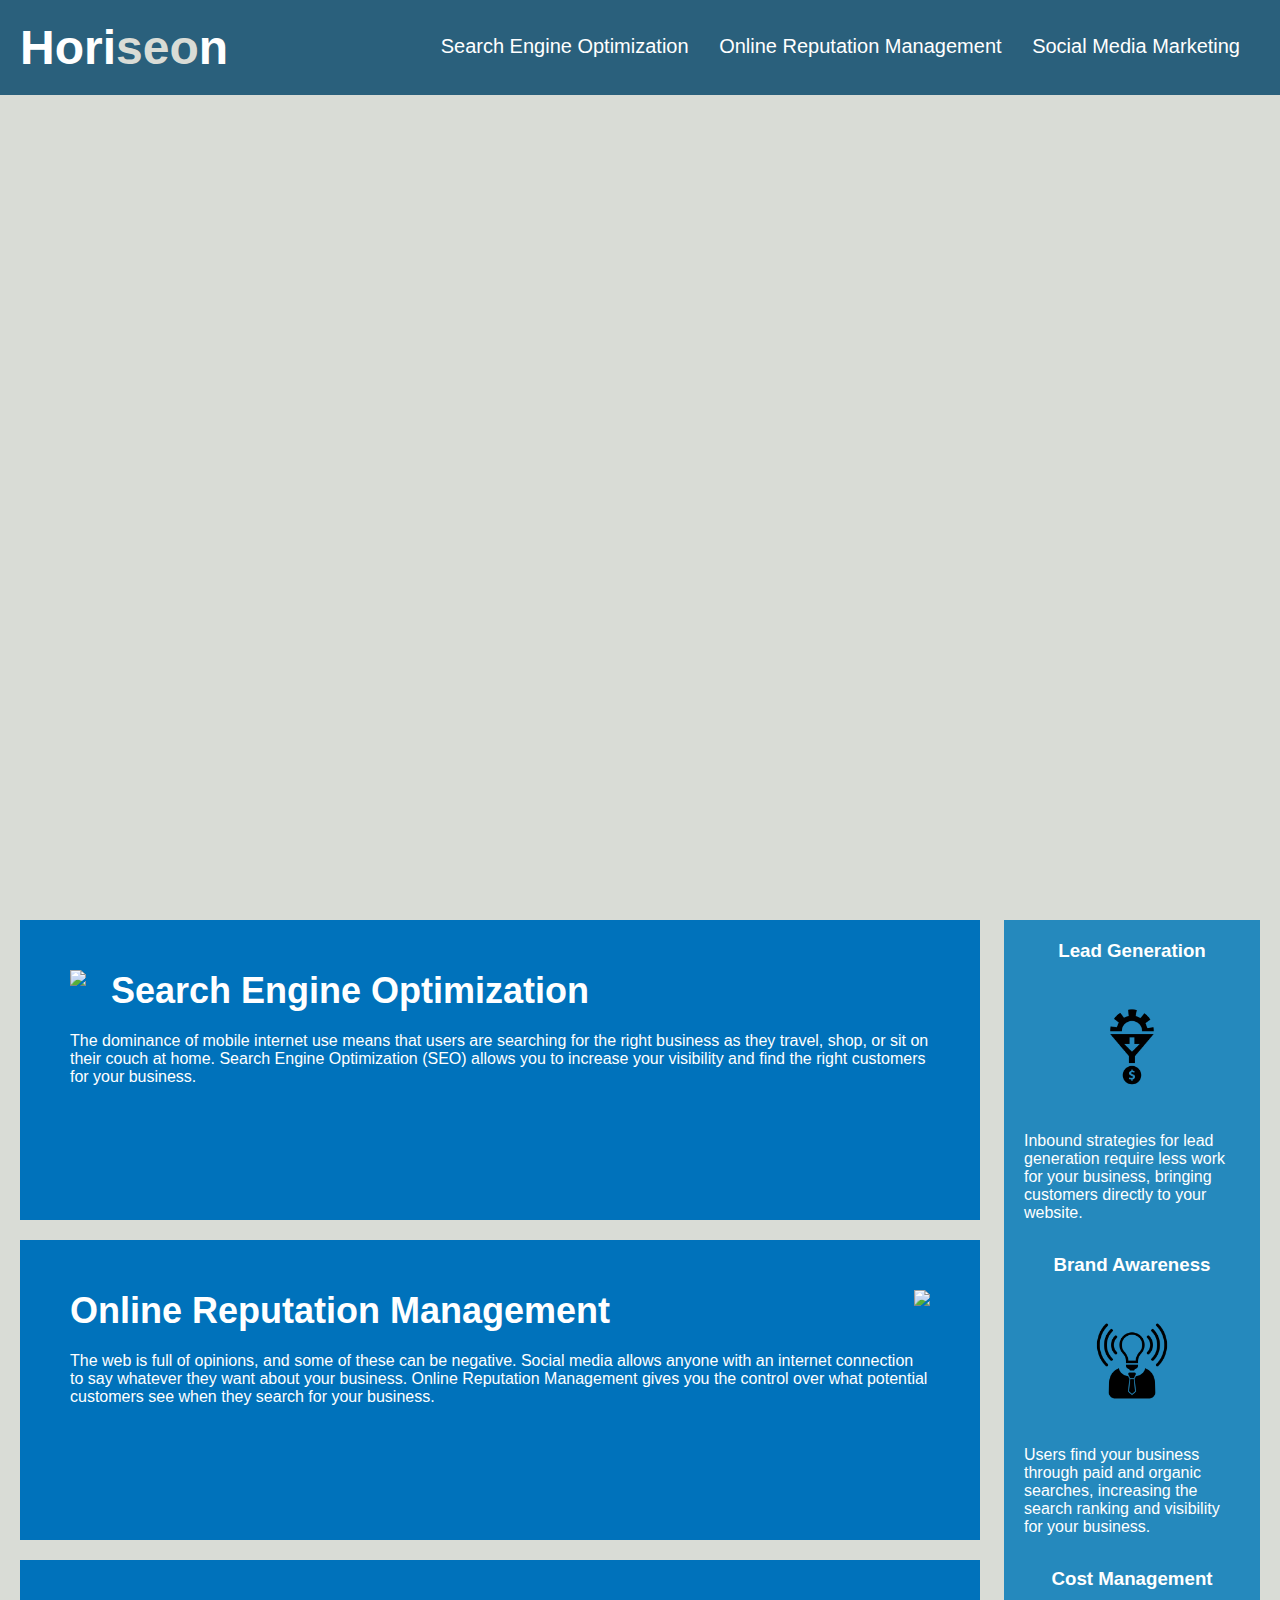
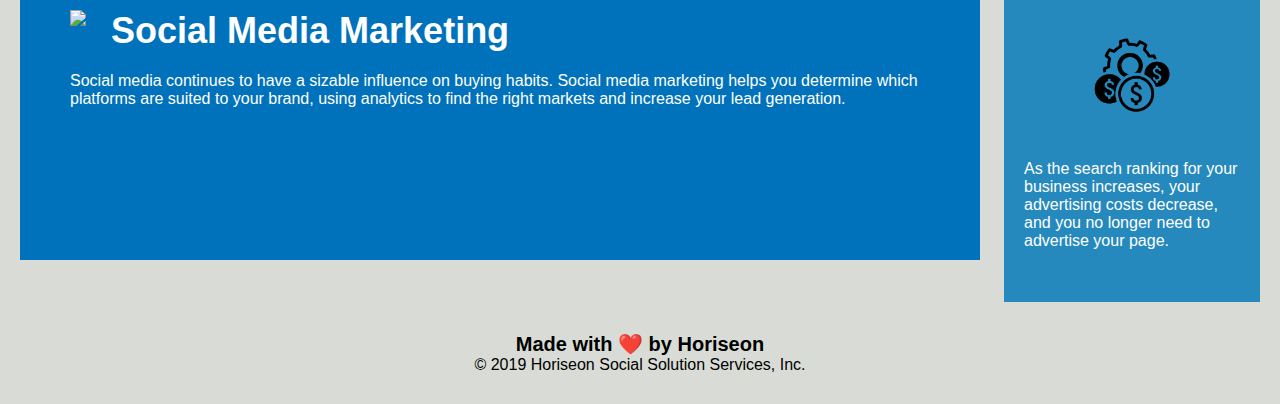
==== Develop/index.html @ 1558b2a1 "Initial commit" ====
<!DOCTYPE html>
<html lang="en-us">

<head>
    <meta charset="UTF-8" />
    <link rel="stylesheet" href="./assets/css/style.css">
    <title>website</title>
</head>

<body>
    <div class="header">
        <h1>Hori<span class="seo">seo</span>n</h1>
        <div>
            <ul>
                <li>
                    <a href="#search-engine-optimization">Search Engine Optimization</a>
                </li>
                <li>
                    <a href="#online-reputation-management">Online Reputation Management</a>
                </li>
                <li>
                    <a href="#social-media-marketing">Social Media Marketing</a>
                </li>
            </ul>
        </div>
    </div>
    <div class="hero"></div>
    <div class="content">
        <div class="search-engine-optimization">
            <img src="./assets/images/search-engine-optimization.jpg" class="float-left" />
            <h2>Search Engine Optimization</h2>
            <p>
                The dominance of mobile internet use means that users are searching for the right business as they travel, shop, or sit on their couch at home. Search Engine Optimization (SEO) allows you to increase your visibility and find the right customers for your business.
            </p>
        </div>
        <div id="online-reputation-management" class="online-reputation-management">
            <img src="./assets/images/online-reputation-management.jpg" class="float-right" />
            <h2>Online Reputation Management</h2>
            <p>
                The web is full of opinions, and some of these can be negative. Social media allows anyone with an internet connection to say whatever they want about your business. Online Reputation Management gives you the control over what potential customers see when they search for your business.
            </p>
        </div>
        <div id="social-media-marketing" class="social-media-marketing">
            <img src="./assets/images/social-media-marketing.jpg" class="float-left" />
            <h2>Social Media Marketing</h2>
            <p>
                Social media continues to have a sizable influence on buying habits. Social media marketing helps you determine which platforms are suited to your brand, using analytics to find the right markets and increase your lead generation.
            </p>
        </div>
    </div>
    <div class="benefits">
        <div class="benefit-lead">
            <h3>Lead Generation</h3>
            <img src="./assets/images/lead-generation.png" />
            <p>
                Inbound strategies for lead generation require less work for your business, bringing customers directly to your website.
            </p>
        </div>
        <div class="benefit-brand">
            <h3>Brand Awareness</h3>
            <img src="./assets/images/brand-awareness.png" />
            <p>
                Users find your business through paid and organic searches, increasing the search ranking and visibility for your business.
            </p>
        </div>
        <div class="benefit-cost">
            <h3>Cost Management</h3>
            <img src="./assets/images/cost-management.png"></img>
            <p>
                As the search ranking for your business increases, your advertising costs decrease, and you no longer need to advertise your page.
            </p>
        </div>
    </div>
    <div class="footer">
        <h2>Made with ❤️️ by Horiseon</h2>
        <p>
            &copy; 2019 Horiseon Social Solution Services, Inc.
        </p>
    </div>
</body>

</html>
---- Develop/assets/css/style.css ----
* {
    box-sizing: border-box;
    padding: 0;
    margin: 0;
}

body {
    background-color: #d9dcd6;
}

.header {
    padding: 20px;
    font-family: 'Trebuchet MS', 'Lucida Sans Unicode', 'Lucida Grande', 'Lucida Sans', Arial, sans-serif;
    background-color: #2a607c;
    color: #ffffff;
}

.header h1 {
    display: inline-block;
    font-size: 48px;
}

.header h1 .seo {
    color: #d9dcd6;
}

.header div {
    padding-top: 15px;
    margin-right: 20px;
    float: right;
    font-family: 'Gill Sans', 'Gill Sans MT', Calibri, 'Trebuchet MS', sans-serif;
    font-size: 20px;
}

.header div ul {
    list-style-type: none;
}

.header div ul li {
    display: inline-block;
    margin-left: 25px;
}

a {
    color: #ffffff;
    text-decoration: none;
}

p {
    font-size: 16px;
}

.hero {
    height: 800px;
    width: 100%;
    margin-bottom: 25px;
    background-image: url("../images/digital-marketing-meeting.jpg");
    background-size: cover;
    background-position: center;
}

.float-left {
    float: left;
    margin-right: 25px;
}

.float-right {
    float: right;
    margin-left: 25px;
}

.content {
    width: 75%;
    display: inline-block;
    margin-left: 20px;
}

.benefits {
    margin-right: 20px;
    padding: 20px;
    clear: both;
    float: right;
    width: 20%;
    height: 100%;
    font-family: 'Gill Sans', 'Gill Sans MT', Calibri, 'Trebuchet MS', sans-serif;
    background-color: #2589bd;
}

.benefit-lead {
    margin-bottom: 32px;
    color: #ffffff;
}

.benefit-brand {
    margin-bottom: 32px;
    color: #ffffff;
}

.benefit-cost {
    margin-bottom: 32px;
    color: #ffffff;
}

.benefit-lead h3 {
    margin-bottom: 10px;
    text-align: center;
}

.benefit-brand h3 {
    margin-bottom: 10px;
    text-align: center;
}

.benefit-cost h3 {
    margin-bottom: 10px;
    text-align: center;
}

.benefit-lead img {
    display: block;
    margin: 10px auto;
    max-width: 150px;
}

.benefit-brand img {
    display: block;
    margin: 10px auto;
    max-width: 150px;
}

.benefit-cost img {
    display: block;
    margin: 10px auto;
    max-width: 150px;
}

.search-engine-optimization {
    margin-bottom: 20px;
    padding: 50px;
    height: 300px;
    font-family: 'Gill Sans', 'Gill Sans MT', Calibri, 'Trebuchet MS', sans-serif;
    background-color: #0072bb;
    color: #ffffff;
}

.online-reputation-management {
    margin-bottom: 20px;
    padding: 50px;
    height: 300px;
    font-family: 'Gill Sans', 'Gill Sans MT', Calibri, 'Trebuchet MS', sans-serif;
    background-color: #0072bb;
    color: #ffffff;
}

.social-media-marketing {
    margin-bottom: 20px;
    padding: 50px;
    height: 300px;
    font-family: 'Gill Sans', 'Gill Sans MT', Calibri, 'Trebuchet MS', sans-serif;
    background-color: #0072bb;
    color: #ffffff;
}

.search-engine-optimization img {
    max-height: 200px;
}

.online-reputation-management img {
    max-height: 200px;
}

.social-media-marketing img {
    max-height: 200px;
}

.search-engine-optimization h2 {
    margin-bottom: 20px;
    font-size: 36px;
}

.online-reputation-management h2 {
    margin-bottom: 20px;
    font-size: 36px;
}

.social-media-marketing h2 {
    margin-bottom: 20px;
    font-size: 36px;
}

.footer {
    padding: 30px;
    clear: both;
    font-family: 'Trebuchet MS', 'Lucida Sans Unicode', 'Lucida Grande', 'Lucida Sans', Arial, sans-serif;
    text-align: center;
}

.footer h2 {
    font-size: 20px;
}
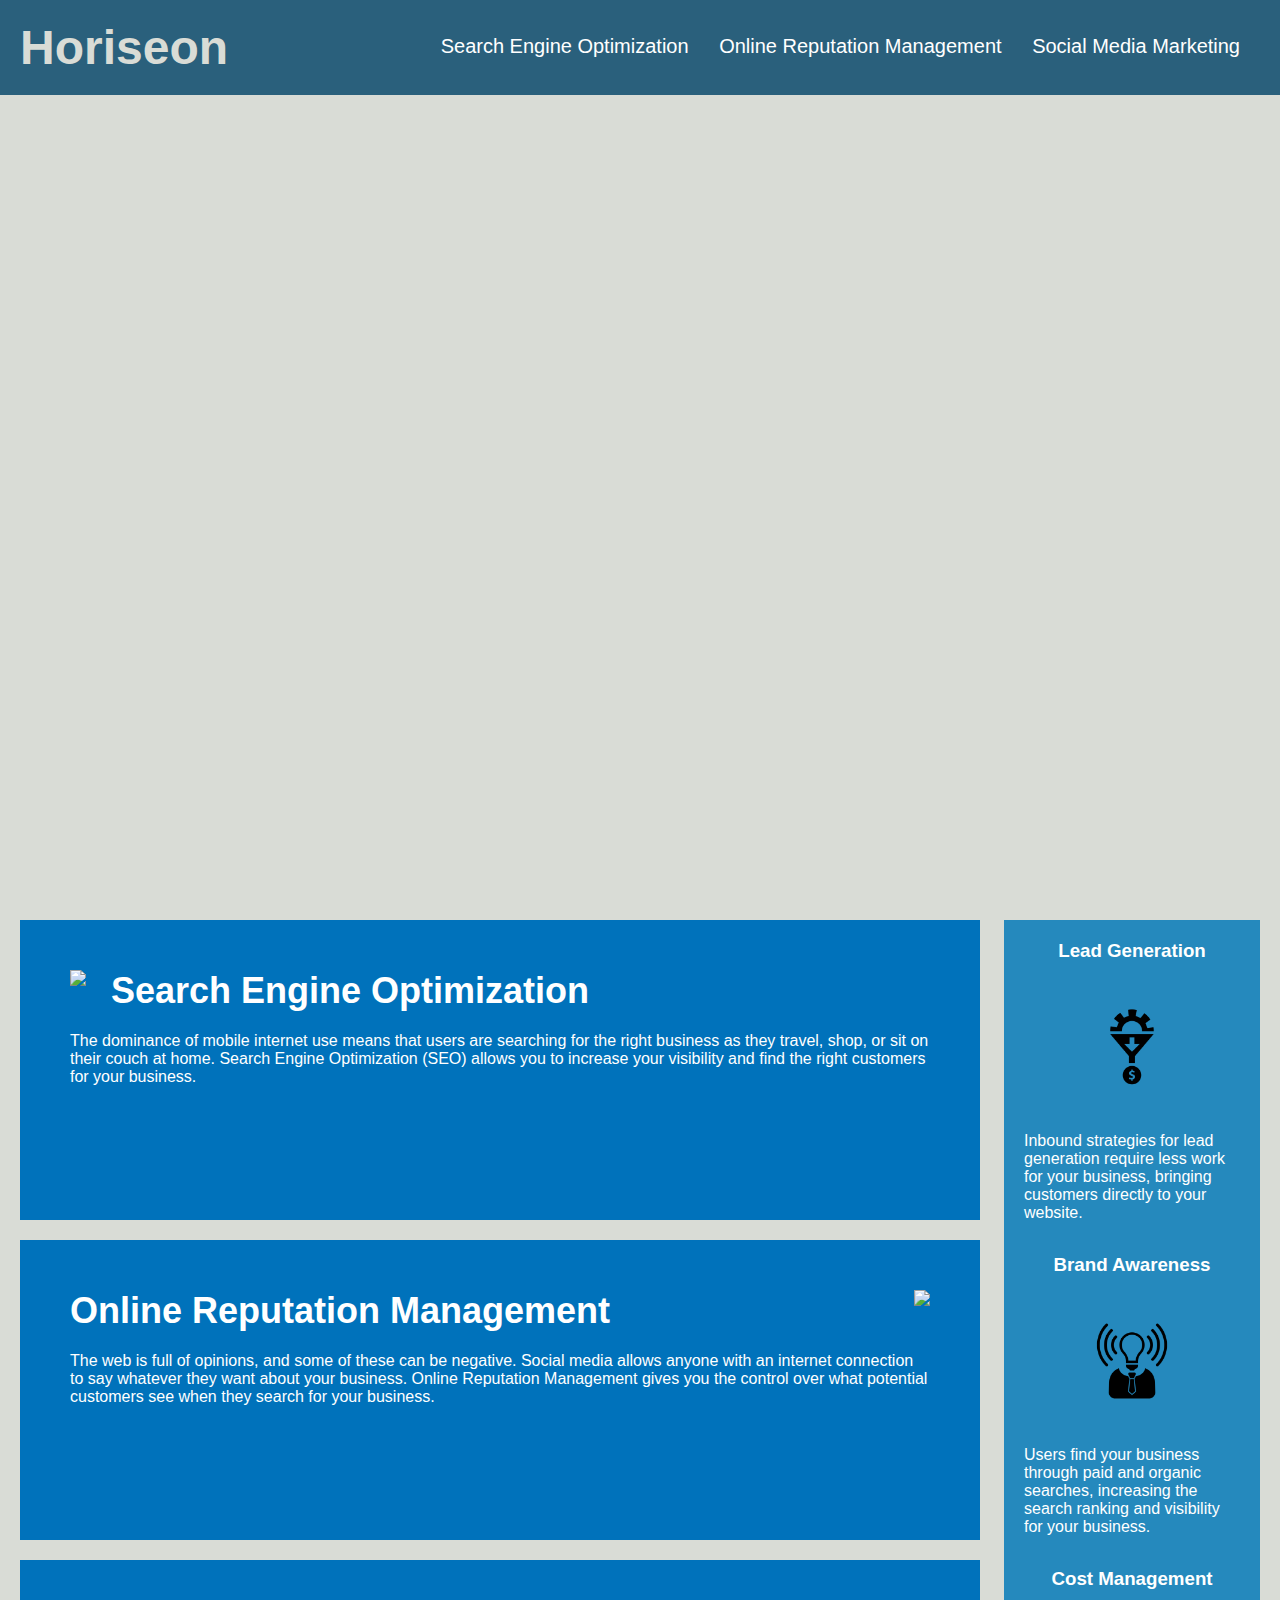
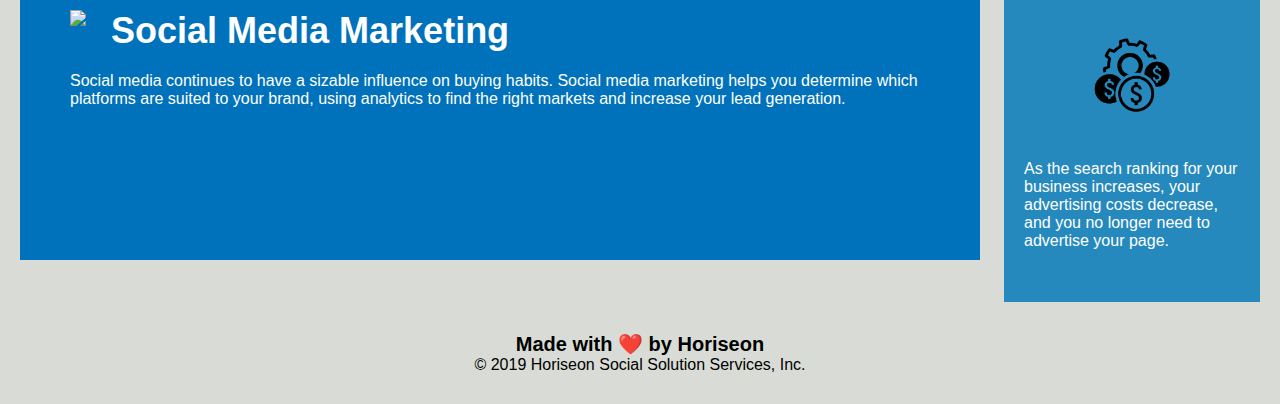
==== commit d2d1b2ba: "Minor changes to make code cleaner" ====
--- a/Develop/index.html
+++ b/Develop/index.html
@@ -4,12 +4,16 @@
 <head>
     <meta charset="UTF-8" />
     <link rel="stylesheet" href="./assets/css/style.css">
-    <title>website</title>
+    <!-- Modified title of the page -->
+    <title>Horiseon Home Page</title>
 </head>
 
 <body>
     <div class="header">
-        <h1>Hori<span class="seo">seo</span>n</h1>
+        <!-- Header of page -->
+        <h1><span class="seo">Horiseon</span></h1>
+
+        <!-- Quick links in unordered list -->
         <div>
             <ul>
                 <li>
@@ -25,8 +29,9 @@
         </div>
     </div>
     <div class="hero"></div>
+    <!-- Main content of page -->
     <div class="content">
-        <div class="search-engine-optimization">
+        <div id="search-engine-optimization" class="search-engine-optimization">
             <img src="./assets/images/search-engine-optimization.jpg" class="float-left" />
             <h2>Search Engine Optimization</h2>
             <p>
@@ -48,6 +53,7 @@
             </p>
         </div>
     </div>
+    <!-- Right side menu -->
     <div class="benefits">
         <div class="benefit-lead">
             <h3>Lead Generation</h3>
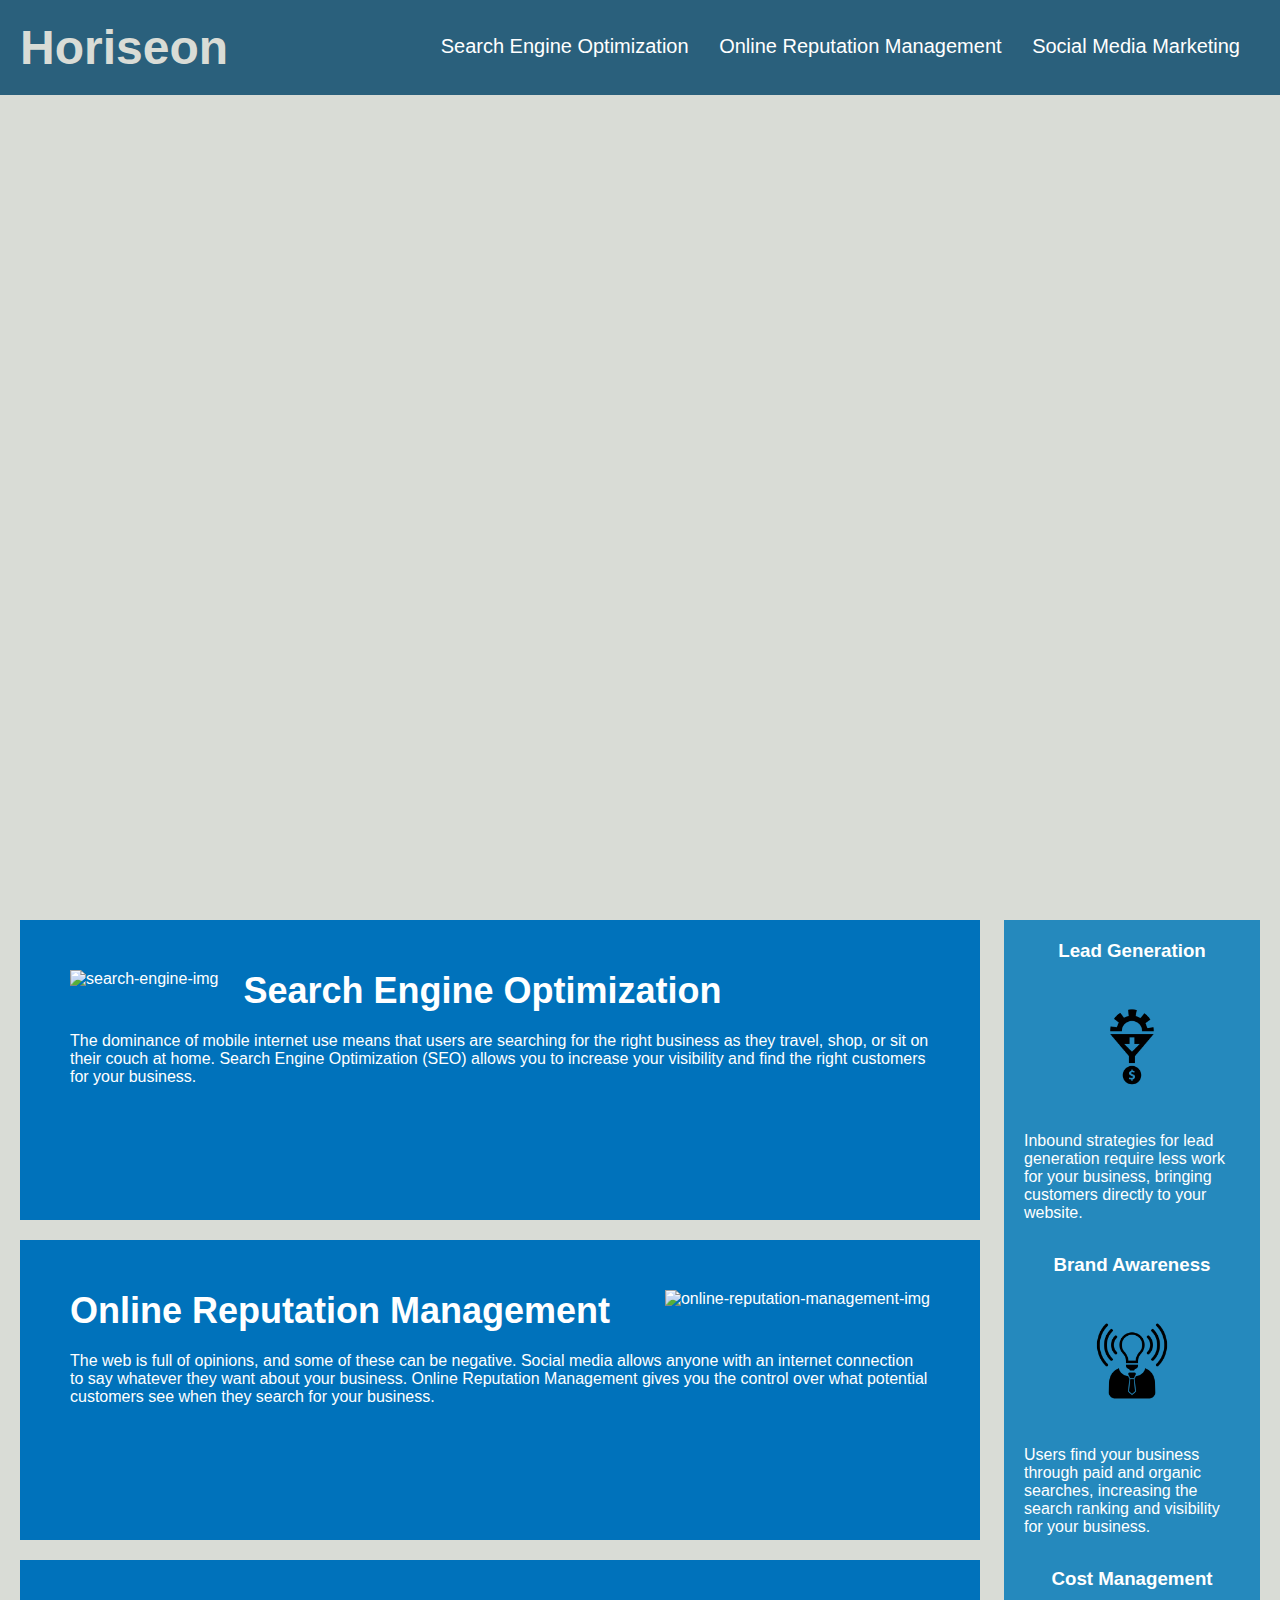
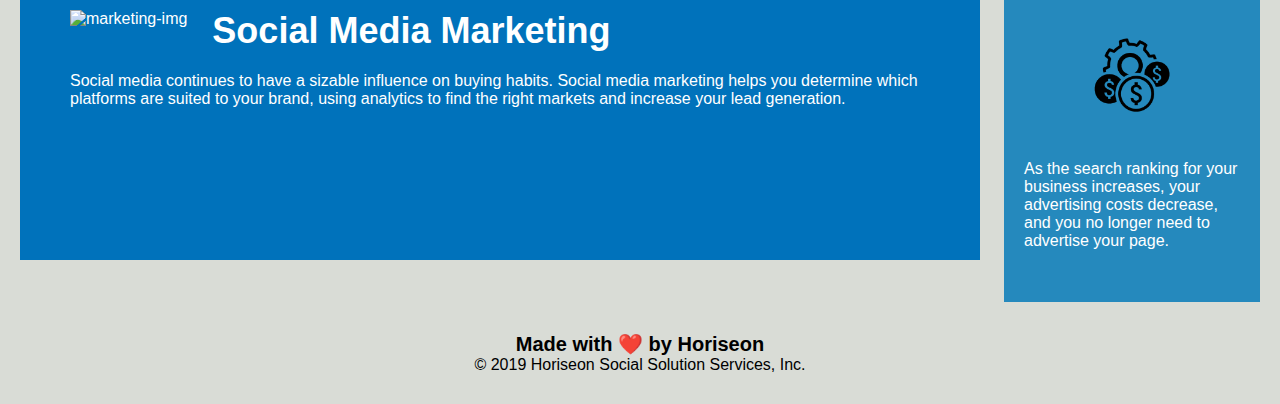
==== commit 235694bc: "Added alt attributes for images" ====
--- a/Develop/index.html
+++ b/Develop/index.html
@@ -11,10 +11,10 @@
 <body>
     <div class="header">
         <!-- Header of page -->
-        <h1><span class="seo">Horiseon</span></h1>
+        <h1><span class="header-horiseon">Horiseon</span></h1>
 
         <!-- Quick links in unordered list -->
-        <div>
+        <div class="navigation-bar">
             <ul>
                 <li>
                     <a href="#search-engine-optimization">Search Engine Optimization</a>
@@ -28,25 +28,26 @@
             </ul>
         </div>
     </div>
-    <div class="hero"></div>
+    <!-- Header image -->
+    <div class="header-image"></div>
     <!-- Main content of page -->
     <div class="content">
         <div id="search-engine-optimization" class="search-engine-optimization">
-            <img src="./assets/images/search-engine-optimization.jpg" class="float-left" />
+            <img src="./assets/images/search-engine-optimization.jpg" alt="search-engine-img" class="float-left" />
             <h2>Search Engine Optimization</h2>
             <p>
                 The dominance of mobile internet use means that users are searching for the right business as they travel, shop, or sit on their couch at home. Search Engine Optimization (SEO) allows you to increase your visibility and find the right customers for your business.
             </p>
         </div>
         <div id="online-reputation-management" class="online-reputation-management">
-            <img src="./assets/images/online-reputation-management.jpg" class="float-right" />
+            <img src="./assets/images/online-reputation-management.jpg" alt="online-reputation-management-img" class="float-right" />
             <h2>Online Reputation Management</h2>
             <p>
                 The web is full of opinions, and some of these can be negative. Social media allows anyone with an internet connection to say whatever they want about your business. Online Reputation Management gives you the control over what potential customers see when they search for your business.
             </p>
         </div>
         <div id="social-media-marketing" class="social-media-marketing">
-            <img src="./assets/images/social-media-marketing.jpg" class="float-left" />
+            <img src="./assets/images/social-media-marketing.jpg" alt="marketing-img" class="float-left" />
             <h2>Social Media Marketing</h2>
             <p>
                 Social media continues to have a sizable influence on buying habits. Social media marketing helps you determine which platforms are suited to your brand, using analytics to find the right markets and increase your lead generation.
@@ -57,21 +58,21 @@
     <div class="benefits">
         <div class="benefit-lead">
             <h3>Lead Generation</h3>
-            <img src="./assets/images/lead-generation.png" />
+            <img src="./assets/images/lead-generation.png" alt="benefit-lead-img"/>
             <p>
                 Inbound strategies for lead generation require less work for your business, bringing customers directly to your website.
             </p>
         </div>
         <div class="benefit-brand">
             <h3>Brand Awareness</h3>
-            <img src="./assets/images/brand-awareness.png" />
+            <img src="./assets/images/brand-awareness.png" alt="brand-awareness-img"/>
             <p>
                 Users find your business through paid and organic searches, increasing the search ranking and visibility for your business.
             </p>
         </div>
         <div class="benefit-cost">
             <h3>Cost Management</h3>
-            <img src="./assets/images/cost-management.png"></img>
+            <img src="./assets/images/cost-management.png" alt="cost-management-img"/>
             <p>
                 As the search ranking for your business increases, your advertising costs decrease, and you no longer need to advertise your page.
             </p>
--- a/Develop/assets/css/style.css
+++ b/Develop/assets/css/style.css
@@ -20,7 +20,7 @@
     font-size: 48px;
 }
 
-.header h1 .seo {
+.header h1 .header-horiseon {
     color: #d9dcd6;
 }
 
@@ -50,7 +50,7 @@
     font-size: 16px;
 }
 
-.hero {
+.header-image {
     height: 800px;
     width: 100%;
     margin-bottom: 25px;
